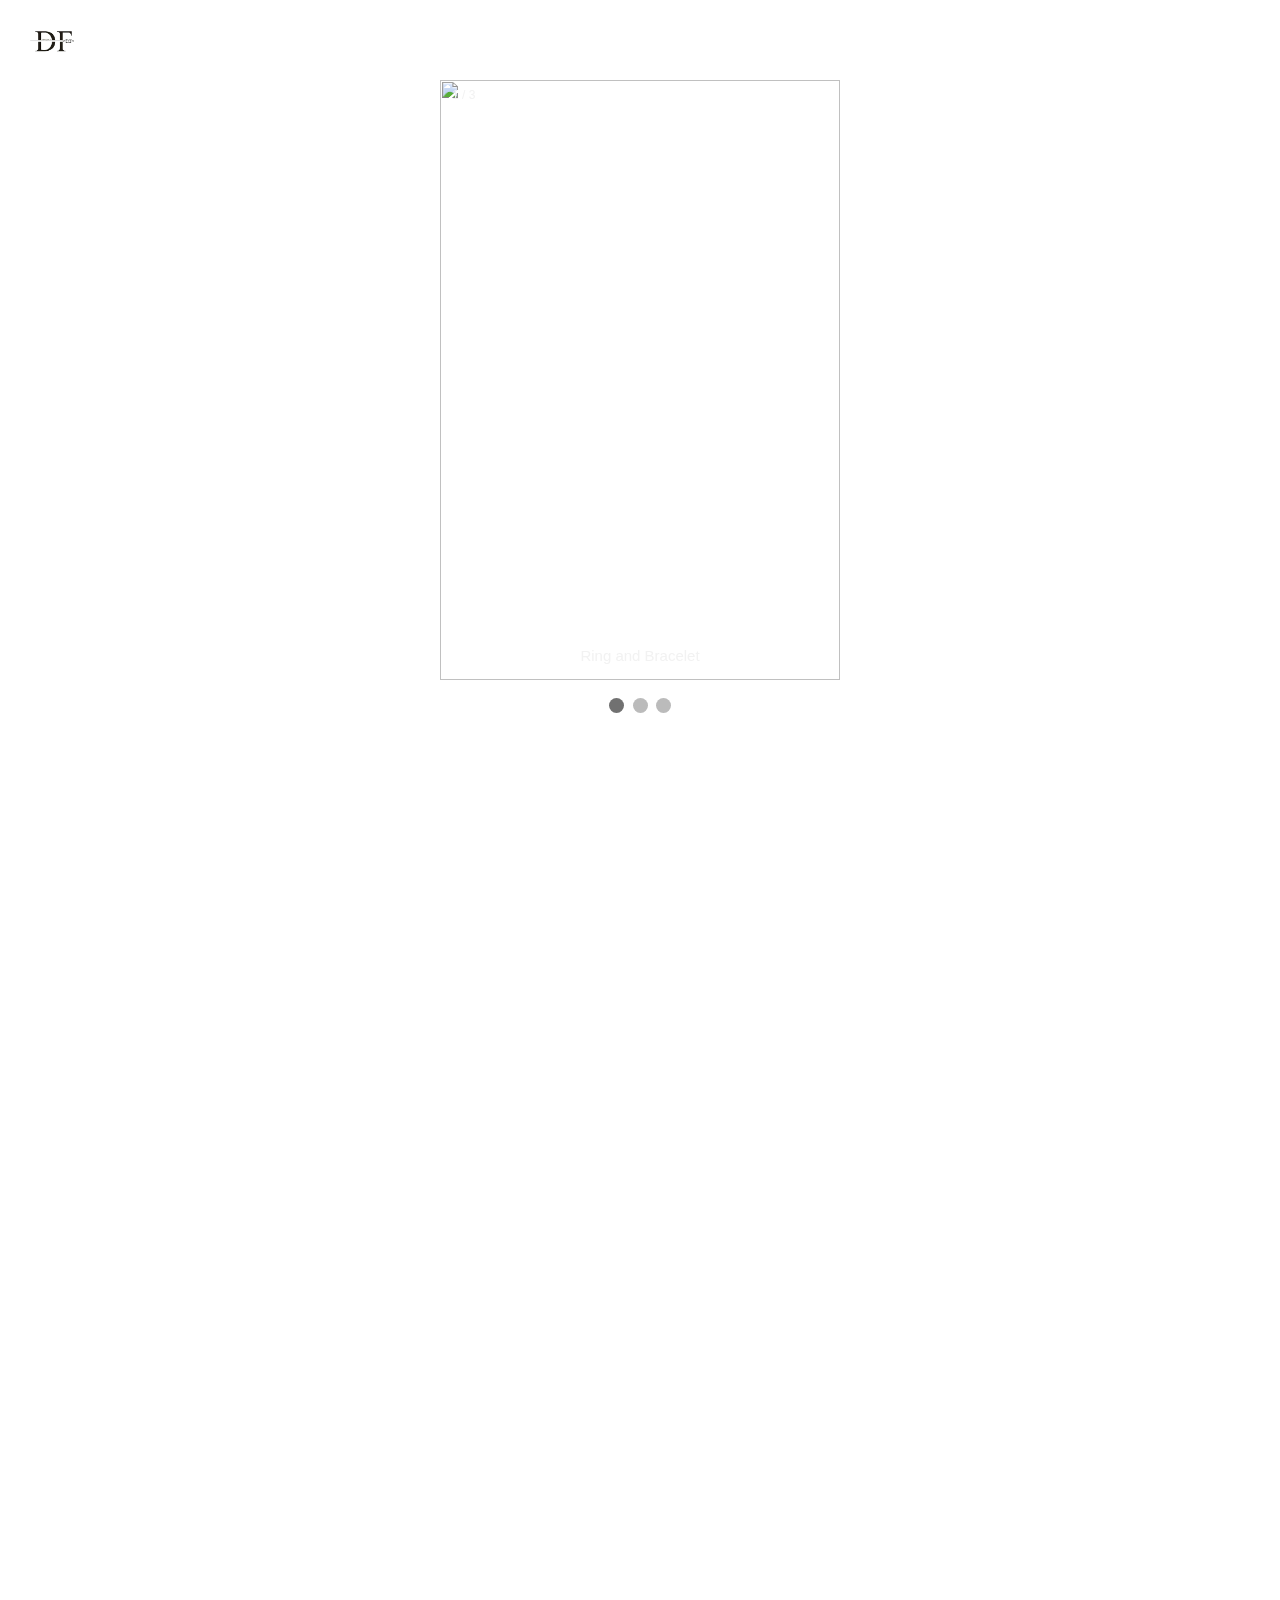
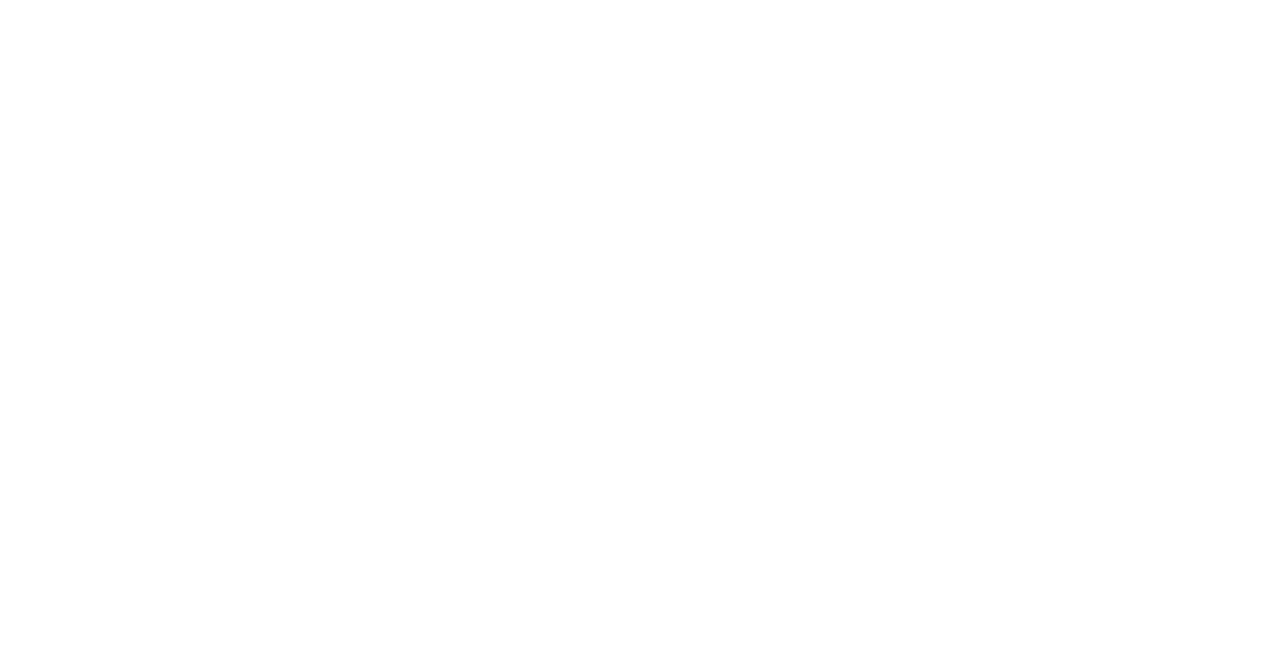
==== index.html @ 08a47be7 "Add files via upload" ====
<!DOCTYPE html>
<html>
<head>
	<link rel="stylesheet" type="text/css" href="css/style.css">
	<title>DF Project</title>
	<link rel="icon" type="image/x-icon" href="img/images.png">
</head>
<body>
<div class="scrollTop" onclick="scrollToTop();"></div>
<head>
	<meta charset="UTF-8">
	<meta name="viewport" content="width=device-width, initial-scale=1.0">
	<title></title>
	<link rel="stylesheet" href="main.css">
	<link rel="stylesheet" href="https://cdnjs.cloudflare.com/ajax/libs/font-awesome/5.15.2/css/all.min.css" integrity="sha512-HK5fgLBL+xu6dm/Ii3z4xhlSUyZgTT9tuc/hSrtw6uzJOvgRr2a9jyxxT1ely+B+xFAmJKVSTbpM/CuL7qxO8w==" crossorigin="anonymous" />
</head>
  
<body>
	<header>
		<nav>
			<div class="logo">
			<a href="index.html"><img class="llogo" src="img/images.png" alt=""></a>
		</div>

		<input type="checkbox" name="" id="menu-toogle">

		<label for="menu-toogle" class="hamburger-menu">
				<span></span>
		</label>

		
		<div class="menu">
			<ul>
				<li><a href="index.html">Home</a></li>
				<!-- <li><a href="about.html">About</a></li> -->
				<li><a href="shop.html">Shop</a></li>
			</ul>
		</div>
		<div class="social">
			<a href="https://www.instagram.com/dfproject_jewellery/"><i class="fab fa-instagram-square"></i> </a>
			<a href="https://www.facebook.com/DFprojectjewelry/"><i class="fab fa-facebook-square"></i> </a>
		</div>


		<div class="mobil-menu">
			<ul>
				<li><a href="index.html">Home</a></li>
				<!-- <li><a href="about.html">About</a></li> -->
				<li><a href="shop.html">Shop</a></li>
			</ul>
		</div>
		</nav>

		
	</header>

	<style>
		* {box-sizing: border-box}
		body {font-family: Verdana, sans-serif; margin:0}
		.mySlides {display: none}
		img {vertical-align: middle;}
		
		/* Slideshow container */
		.slideshow-container {
		  max-width: 1000px;
		  position: relative;
		  margin: auto;
		}
		
		/* Next & previous buttons */
		.prev, .next {
		  cursor: pointer;
		  position: absolute;
		  top: 50%;
		  width: auto;
		  padding: 16px;
		  margin-top: -22px;
		  color: white;
		  font-weight: bold;
		  font-size: 18px;
		  transition: 0.6s ease;
		  border-radius: 0 3px 3px 0;
		  user-select: none;
		}
		
		/* Position the "next button" to the right */
		.next {
		  right: 0;
		  border-radius: 3px 0 0 3px;
		}
		
		/* On hover, add a black background color with a little bit see-through */
		.prev:hover, .next:hover {
		  background-color: rgba(0,0,0,0.8);
		}
		
		/* Caption text */
		.text {
		  color: #f2f2f2;
		  font-size: 15px;
		  padding: 8px 12px;
		  position: absolute;
		  bottom: 8px;
		  width: 100%;
		  text-align: center;
		}
		
		/* Number text (1/3 etc) */
		.numbertext {
		  color: #f2f2f2;
		  font-size: 12px;
		  padding: 8px 12px;
		  position: absolute;
		  top: 0;
		}
		
		/* The dots/bullets/indicators */
		.dot {
		  cursor: pointer;
		  height: 15px;
		  width: 15px;
		  margin: 0 2px;
		  background-color: #bbb;
		  border-radius: 50%;
		  display: inline-block;
		  transition: background-color 0.6s ease;
		}
		
		.active, .dot:hover {
		  background-color: #717171;
		}
		
		/* Fading animation */
		.fade {
		  -webkit-animation-name: fade;
		  -webkit-animation-duration: 1.5s;
		  animation-name: fade;
		  animation-duration: 1.5s;
		}
		
		@-webkit-keyframes fade {
		  from {opacity: .4} 
		  to {opacity: 1}
		}
		
		@keyframes fade {
		  from {opacity: .4} 
		  to {opacity: 1}
		}
		
		/* On smaller screens, decrease text size */
		@media only screen and (max-width: 300px) {
		  .prev, .next,.text {font-size: 11px}
		}
		</style>
		</head>
		<body>
		
		<div class="slideshow-container" style="width: 400px; height: 600px;">
		
		<div class="mySlides fade">
		  <div class="numbertext">1 / 3</div>
		  <img src="img/images3.jpg" style="height: 600px; width: 400px;">
		  <div class="text">Ring and Bracelet</div>
		</div>
		
		<div class="mySlides fade">
		  <div class="numbertext">2 / 3</div>
		  <img src="img/images6.jpg" style="height: 600px; width: 400px;">
		  <div class="text">Earing</div>
		</div>
		
		<div class="mySlides fade">
		  <div class="numbertext">3 / 3</div>
		  <img src="img/images5.jpg" style="height: 600px; width: 400px;">
		  <div class="text">Ring</div>
		</div>
		
		<a class="prev" onclick="plusSlides(-1)">&#10094;</a>
		<a class="next" onclick="plusSlides(1)">&#10095;</a>
		
		</div>
		<br>
		
		<div style="text-align:center">
		  <span class="dot" onclick="currentSlide(1)"></span> 
		  <span class="dot" onclick="currentSlide(2)"></span> 
		  <span class="dot" onclick="currentSlide(3)"></span> 
		</div>
		
		<script>
		var slideIndex = 1;
		showSlides(slideIndex);
		
		function plusSlides(n) {
		  showSlides(slideIndex += n);
		}
		
		function currentSlide(n) {
		  showSlides(slideIndex = n);
		}
		
		function showSlides(n) {
		  var i;
		  var slides = document.getElementsByClassName("mySlides");
		  var dots = document.getElementsByClassName("dot");
		  if (n > slides.length) {slideIndex = 1}    
		  if (n < 1) {slideIndex = slides.length}
		  for (i = 0; i < slides.length; i++) {
			  slides[i].style.display = "none";  
		  }
		  for (i = 0; i < dots.length; i++) {
			  dots[i].className = dots[i].className.replace(" active", "");
		  }
		  slides[slideIndex-1].style.display = "block";  
		  dots[slideIndex-1].className += " active";
		}
		</script>

<pre>
	





































































































</pre>
<script>
	window.addEventListener('scroll', function(){
		var scroll = document.querySelector('.scrollTop')
		scroll.classList.toggle("active", window.scrollY > 500)
	})
		function scrollToTop(){
			window.scrollTo({
				top: 0,
				behavior: 'smooth'
		})
	}
</script>
</body>
</body>
</html>
---- css/style.css ----
:root {
	--height:4px;
	--space: calc(var(--height) * 2.5);
	--animation-speed: 300ms;
}	
*{
	margin: 0;
	padding: 0;
	box-sizing: border-box;
	list-style-type: none;
	text-decoration: none;
}
header {
	width: 100%;
    position: sticky;
    top: 0;
}
nav {
	height:80px;
	display: flex;
	align-items:center;
	justify-content: space-between;
	padding-left: 20px;
	padding-right: 20px;
	position: relative;

}
header .logo a {
	cursor:pointer;
}
header .logo a img {
	height:65px;
}
header .logo a img:hover {
	filter: drop-shadow(0 0 2px white);
}
header .menu ul {
	display:flex;

}

header .menu ul li a {
	font-size: 20px;
	color:white;
	font-weight: 700;
	padding:10px;
	margin-right: 10px;
	transition-property: background-color, color, border-radius;
	transition-duration: 500ms;
}
header .menu ul li a:hover {
	background-color: #fff;
	color:black;
	border-radius:5px;
}
header .social {
	display:flex;
}
header .social a {
	padding-left: 10px;
}
header .social a i {
	font-size:30px;
	color:white;
}
header .social a:hover {
	opacity:0.5;
}
header input[type="checkbox"] {
	display:none;
}


header .hamburger-menu {
	display:none;
	margin-right: 10px;

}


header .mobil-menu {
	position:absolute;
	top:80px;
	left:-100%;
	width:100%;
	text-align:center;
	background-color: gray;
	transition-property: left, top;
	transition-duration: 0.6s;
	z-index:100;
	display:none;
	margin-top: 10px;
}
header .mobil-menu::before {
	content: "";
	border:8px solid transparent;
	border-bottom-color:dodgerblue;
	position: absolute;
	top: -16px;
    right: 40px;
}
header .mobil-menu ul li {
	border-top:1px solid rgba(0,0,0,0.5);
}
header .mobil-menu ul li a {
	color:white;
	width:100%;
	display:block;
	padding:12px;
	transition-duration: 500ms;
	transition-property: background-color;
}
header .mobil-menu ul li a:hover {
	background-color: #1386f7; 
}
.hamburger-menu {
	width:calc(var(--space) * 4);
	height:calc(var(--height) + (var(--space) * 2));
	display: block;
	cursor: pointer;
}
.hamburger-menu span, .hamburger-menu span::after, .hamburger-menu span::before {
	content: '';
	height: var(--height);
	width: 100%;
	background-color: white;
	display:block;

} 
.hamburger-menu span {
 	transform:translateY(var(--space));
 	transition:var(--animation-speed) var(--animation-speed) background-color;
}
.hamburger-menu span::before {
 	position:absolute;
 	bottom:var(--space);
 	transition:var(--animation-speed) transform, var(--animation-speed) var(--animation-speed) bottom;
}
.hamburger-menu span::after {
 	position:absolute;
 	top:var(--space);
 	transition:var(--animation-speed) transform, var(--animation-speed) var(--animation-speed) top;
}
#menu-toogle{
	display:none;
}
#menu-toogle:checked + .hamburger-menu span {
	background: transparent;
	transition:var(--animation-speed) background-color;
}
#menu-toogle:checked + .hamburger-menu span::before {
	transform: rotate(-45deg);
	bottom:0;
	transition:var(--animation-speed) var(--animation-speed) transform, var(--animation-speed) bottom;
}
#menu-toogle:checked + .hamburger-menu span::after {
	transform: rotate(45deg);
	top:0;
	transition:var(--animation-speed) var(--animation-speed) transform, var(--animation-speed) top;
}
#menu-toogle:checked + label + .menu + .social + .mobil-menu {
	top:80px;
	left:0;
}



.llogo{
	border-radius: 50%;
}
body{
	background-image: url(../img/emilik.jpg);
	background-repeat: no-repeat;
	background-size: cover;
	background-position: top;
}
.aaa{
	padding-top: 150px;
	padding-left: 150px;
}
.shop{
	padding-right: 130px;
}
.n1{
	margin-top: 150px;
}
.klorrr{
	border-radius: 50%;
}
.gnel{
	color: black;
}
.chgitem{
	background-color: white;
	width: 150px;
}
.yndhanur{
	display: flex;
}
.yndhanur2{
	display: flex;
	padding-top: 30px;
}
.logggo{
	border-radius: 50%;
}
.loggo{
	padding-top: 100px;
	padding-left: 550px;
}
@media screen and (max-width:768px) {
	header .hamburger-menu {
		display:block;
	}
	label + .menu {
		display:none;
	}
	label + .menu + .social {
		display:none;
	}
	header .mobil-menu {
		display: block;
	}
	.loggo{
		padding-left: 275px;
	}
}
@media screen and (max-width:668px){
	.loggo{
		padding-left: 75px;
	}
}
.logggo{
	height: 300px;
	width: 300px;
}
.scrollTop{
	position: fixed;
	bottom: 800px;
	right: 40px;
	width: 60px;
	height: 60px;
	background: #fff url(../img/up.png);
	border-radius: 50%;
	background-size: 40px;
	background-position: center;
	background-repeat: no-repeat;
	cursor: pointer;
	z-index: 100000;
	visibility: hidden;
	opacity: 0;
	transition: 0.5s;
}
.scrollTop.active{
	bottom: 40px;
	visibility: visible;
	opacity: 1;
}
.yndhanur3{
	display: flex;
	padding-top: 30px;
}
.yndhanur4{
	display: flex;
	padding-top: 30px;
}
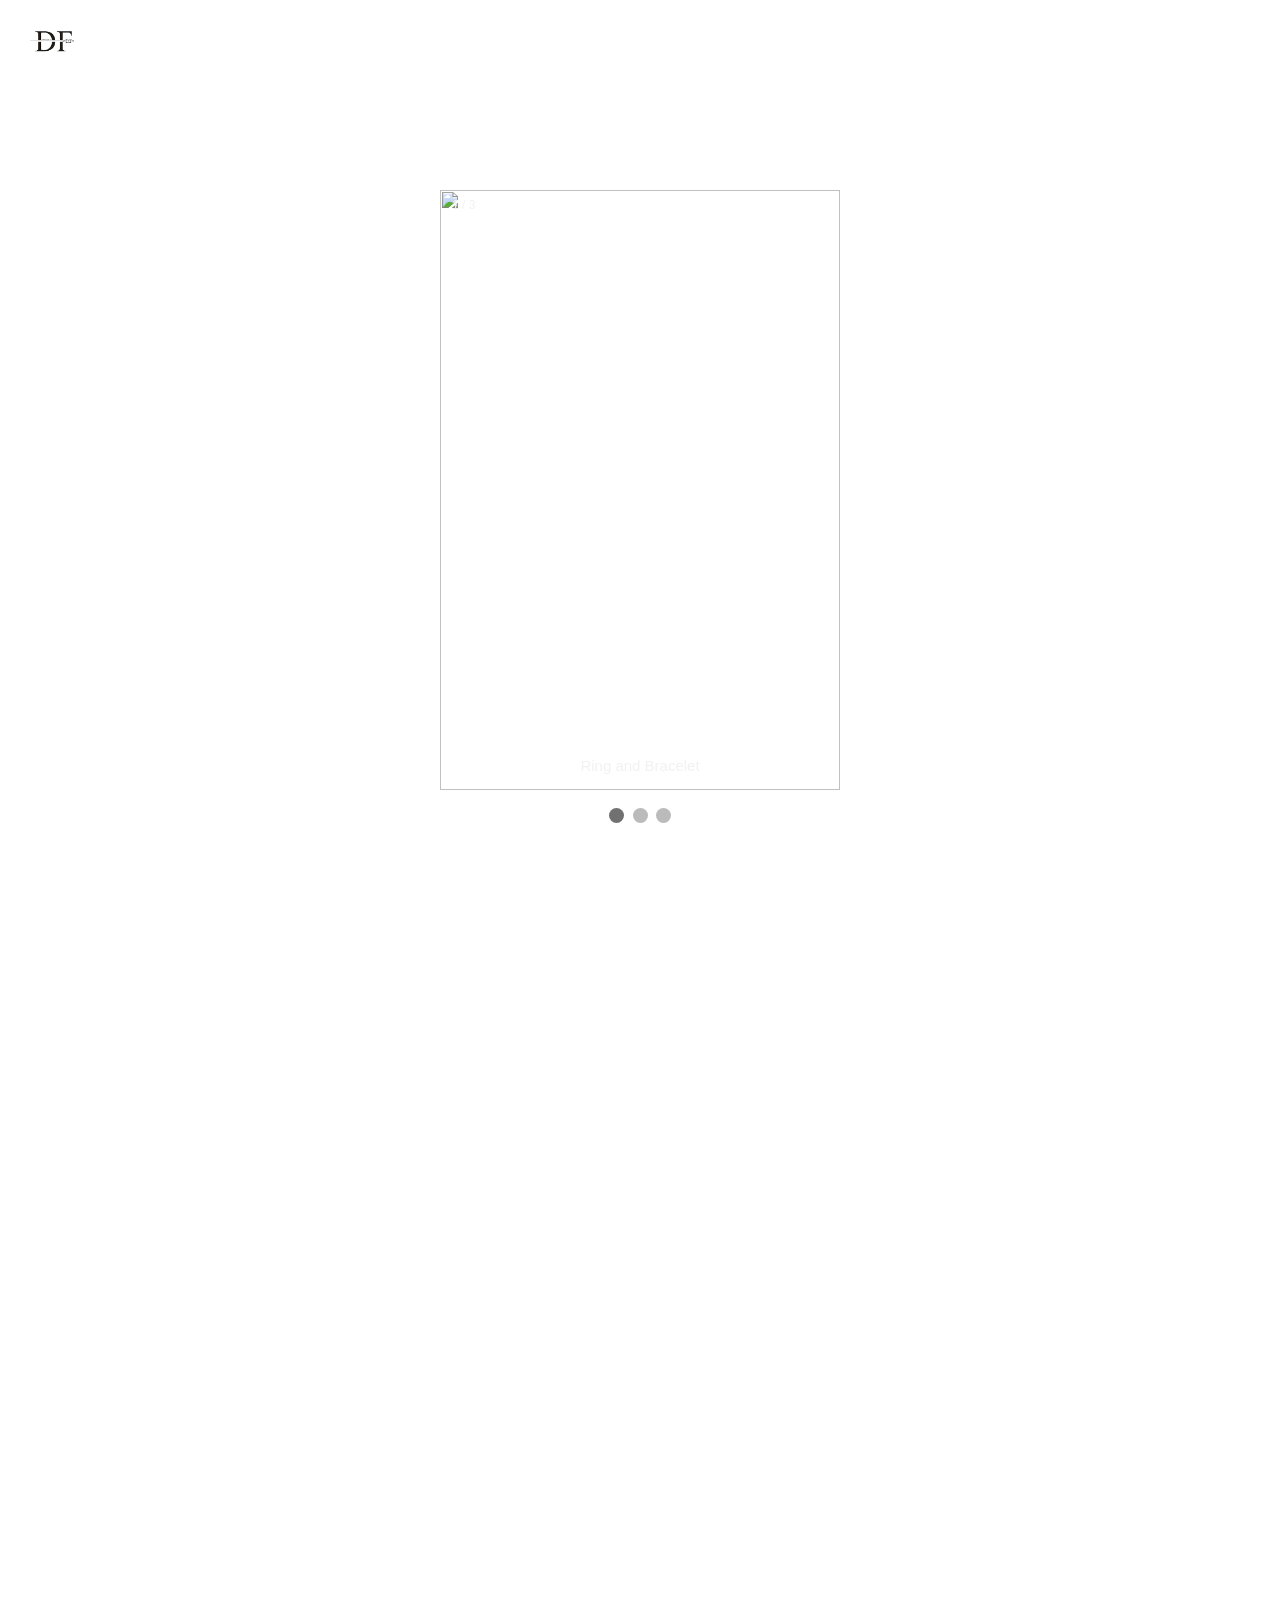
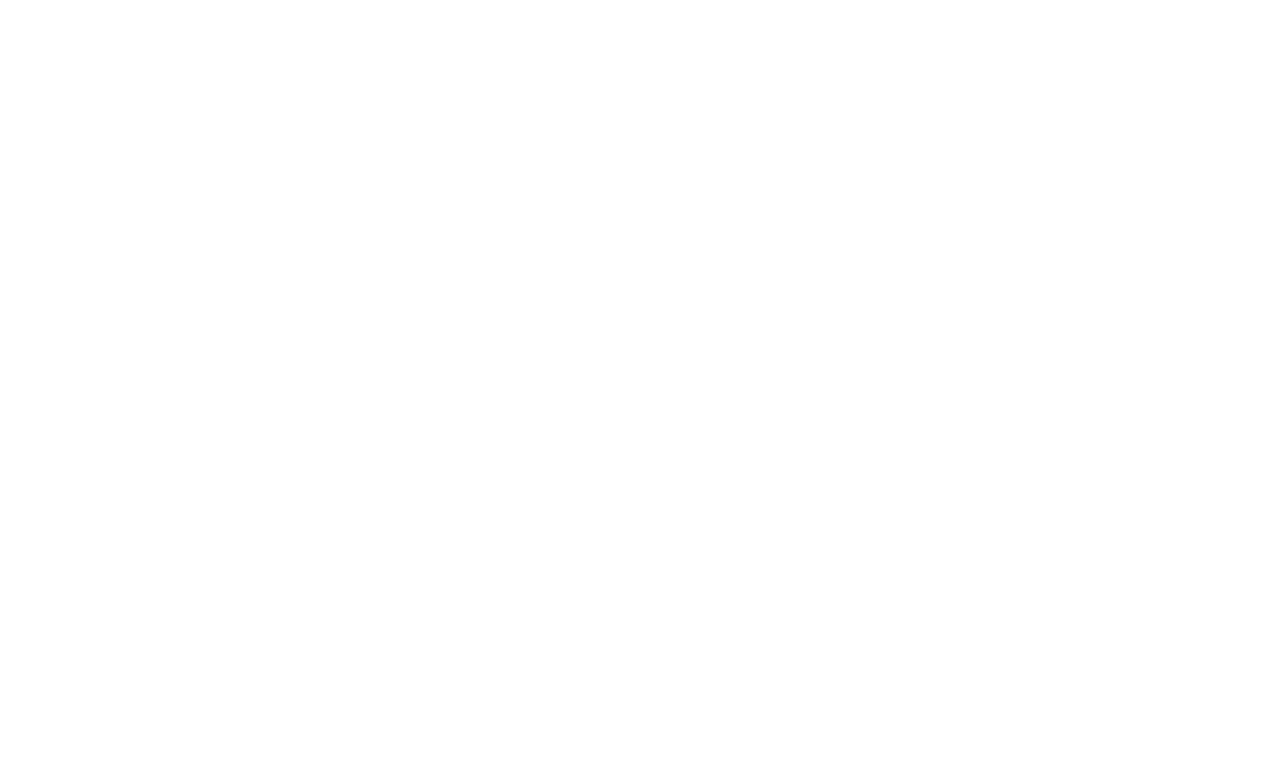
==== commit 58a80bb3: "Add files via upload" ====
--- a/index.html
+++ b/index.html
@@ -156,7 +156,7 @@
 		</head>
 		<body>
 		
-		<div class="slideshow-container" style="width: 400px; height: 600px;">
+		<div class="slideshow-container" style="width: 400px; height: 600px; margin-top: 110px;">
 		
 		<div class="mySlides fade">
 		  <div class="numbertext">1 / 3</div>
